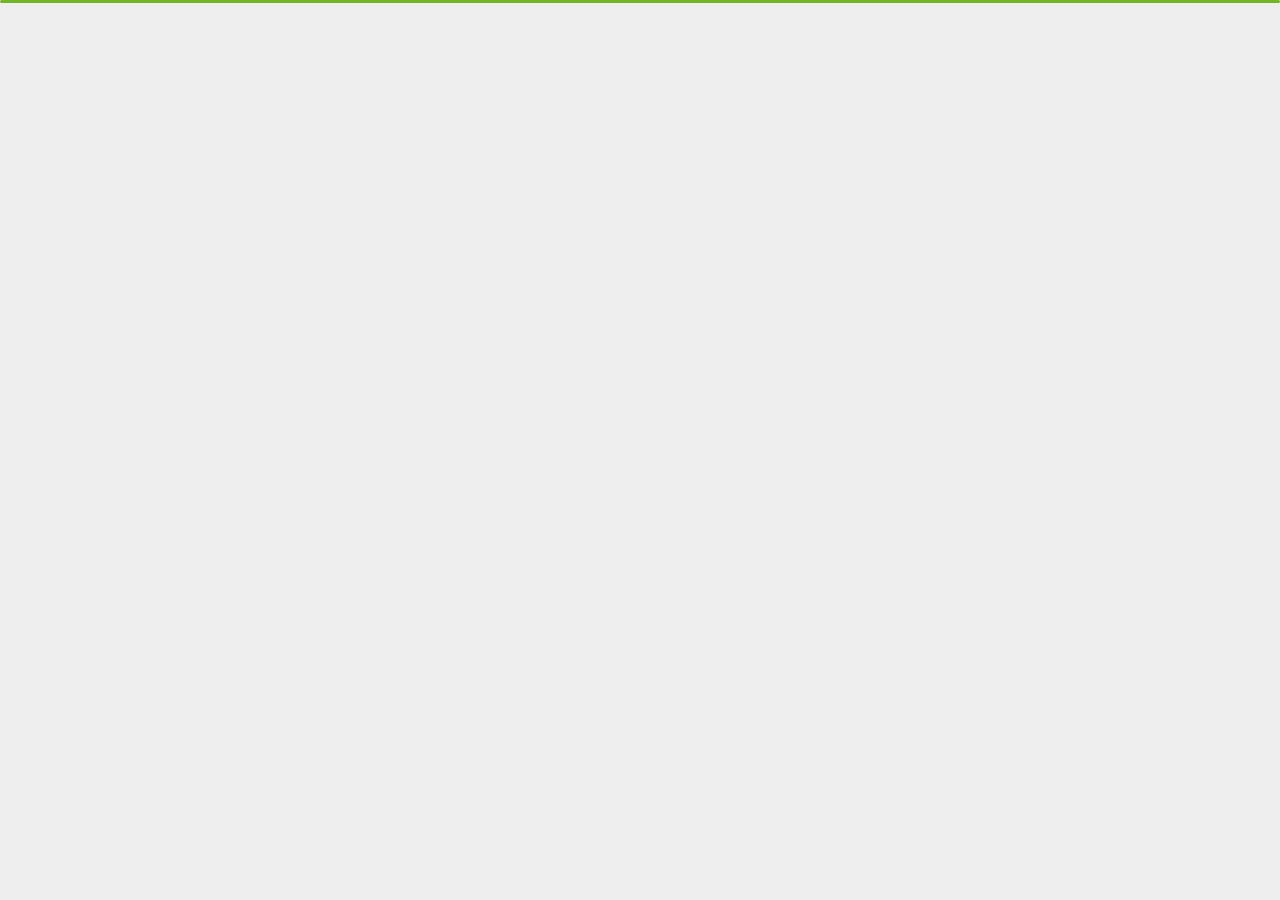
==== index.html @ b6ff58da "First commit" ====
﻿<!DOCTYPE html>
<html lang="en">

<head>
    <meta charset="utf-8">
    <title>Tunis - Personal Portfolio</title>
    <meta name="viewport" content="width=device-width, initial-scale=1">

    <!-- Template Google Fonts -->
    <link href="https://fonts.googleapis.com/css?family=Poppins:400,400i,500,500i,600,600i,700,700i,800,800i,900,900i" rel="stylesheet">
    <link href="https://fonts.googleapis.com/css?family=Open+Sans:300,400,400i,600,600i,700" rel="stylesheet">

    <!-- Template CSS Files -->
    <link href="css/bootstrap.min.css" rel="stylesheet">
    <link href="css/preloader.min.css" rel="stylesheet">
    <link href="css/circle.css" rel="stylesheet">
    <link href="css/font-awesome.min.css" rel="stylesheet">
    <link href="css/fm.revealator.jquery.min.css" rel="stylesheet">
    <link href="css/style.css" rel="stylesheet">

    <!-- CSS Skin File -->
    <link href="css/skins/green.css" rel="stylesheet">

    <!-- Modernizr JS File -->
    <script src="js/modernizr.custom.js"></script>
</head>

<body class="home light">
<!-- Header Starts -->
<header class="header" id="navbar-collapse-toggle">
    <!-- Fixed Navigation Starts -->
    <ul class="icon-menu d-none d-lg-block revealator-slideup revealator-once revealator-delay1">
        <li class="icon-box active">
            <i class="fa fa-home"></i>
            <a href="index.html">
                <h2>Home</h2>
            </a>
        </li>
        <li class="icon-box">
            <i class="fa fa-user"></i>
            <a href="about.html">
                <h2>About</h2>
            </a>
        </li>
        <li class="icon-box">
            <i class="fa fa-briefcase"></i>
            <a href="portfolio.html">
                <h2>Portfolio</h2>
            </a>
        </li>
        <li class="icon-box">
            <i class="fa fa-envelope-open"></i>
            <a href="contact.html">
                <h2>Contact</h2>
            </a>
        </li>
        <li class="icon-box">
            <i class="fa fa-comments"></i>
            <a href="blog.html">
                <h2>Blog</h2>
            </a>
        </li>
    </ul>
    <!-- Fixed Navigation Ends -->
    <!-- Mobile Menu Starts -->
    <nav role="navigation" class="d-block d-lg-none">
        <div id="menuToggle">
            <input type="checkbox" />
            <span></span>
            <span></span>
            <span></span>
            <ul class="list-unstyled" id="menu">
                <li class="active"><a href="index.html"><i class="fa fa-home"></i><span>Home</span></a></li>
                <li><a href="about.html"><i class="fa fa-user"></i><span>About</span></a></li>
                <li><a href="portfolio.html"><i class="fa fa-folder-open"></i><span>Portfolio</span></a></li>
                <li><a href="contact.html"><i class="fa fa-envelope-open"></i><span>Contact</span></a></li>
                <li><a href="blog.html"><i class="fa fa-comments"></i><span>Blog</span></a></li>
            </ul>
        </div>
    </nav>
    <!-- Mobile Menu Ends -->
</header>
<!-- Header Ends -->
<!-- Main Content Starts -->
<section class="container-fluid main-container container-home p-0 revealator-slideup revealator-once revealator-delay1">
    <div class="color-block d-none d-lg-block"></div>
    <div class="row home-details-container align-items-center">
        <div class="col-lg-4 bg position-fixed d-none d-lg-block"></div>
        <div class="col-12 col-lg-8 offset-lg-4 home-details text-left text-sm-center text-lg-left">
            <div>
                <img src="http://via.placeholder.com/300x300.jpg" class="img-fluid main-img-mobile d-none d-sm-block d-lg-none" alt="my picture" />
                <h1 class="text-uppercase poppins-font">I'm lucy milner.<span>web designer</span></h1>
                <p class="open-sans-font">I'm a Tunisian based web designer & front‑end developer focused on crafting clean & user‑friendly experiences, I am passionate about building excellent software that improves the lives of those around me.</p>
                <a class="button" href="about.html">
                    <span class="button-text">more about me</span>
                    <span class="button-icon fa fa-arrow-right"></span>
                </a>
            </div>
        </div>
    </div>
</section>
<!-- Main Content Ends -->

<!-- Template JS Files -->
<script src="js/jquery-3.5.0.min.js"></script>
<script src="js/preloader.min.js"></script>
<script src="js/fm.revealator.jquery.min.js"></script>
<script src="js/imagesloaded.pkgd.min.js"></script>
<script src="js/masonry.pkgd.min.js"></script>
<script src="js/classie.js"></script>
<script src="js/cbpGridGallery.js"></script>
<script src="js/jquery.hoverdir.js"></script>
<script src="js/popper.min.js"></script>
<script src="js/bootstrap.js"></script>
<script src="js/custom.js"></script>

</body>

</html>
---- css/preloader.min.css ----
.preloader{position:fixed;top:0;right:0;bottom:0;left:0;background-color:#111;transform-origin:bottom;z-index:111111}.preloader .black_wall{height:100%;background-color:#222;transform-origin:top;animation:preloader_slide 0.5s ease-in-out 0s 1 normal both}.preloader .loader{width:100%;height:3px;position:absolute;border-radius:2px;top:0;right:0;left:0;margin:auto;background-color:#FFC41F;transform-origin:left;animation:loader_running 3s ease-in-out 1s infinite normal both}.preloader.off{animation:preloader_slide 0.5s ease-in-out 0s 1 reverse both}@keyframes loader_running{0%{transform:scaleX(0);transform-origin:left}49%{transform:scaleX(1);transform-origin:left}50%{transform:scaleX(1);transform-origin:right}100%{transform-origin:right;transform:scaleX(0)}}@keyframes preloader_slide{from{transform:scaleY(0)}to{transform:scaleY(1)}}
---- css/circle.css ----
.rect-auto,
.c100.p51 .slice,
.c100.p52 .slice,
.c100.p53 .slice,
.c100.p54 .slice,
.c100.p55 .slice,
.c100.p56 .slice,
.c100.p57 .slice,
.c100.p58 .slice,
.c100.p59 .slice,
.c100.p60 .slice,
.c100.p61 .slice,
.c100.p62 .slice,
.c100.p63 .slice,
.c100.p64 .slice,
.c100.p65 .slice,
.c100.p66 .slice,
.c100.p67 .slice,
.c100.p68 .slice,
.c100.p69 .slice,
.c100.p70 .slice,
.c100.p71 .slice,
.c100.p72 .slice,
.c100.p73 .slice,
.c100.p74 .slice,
.c100.p75 .slice,
.c100.p76 .slice,
.c100.p77 .slice,
.c100.p78 .slice,
.c100.p79 .slice,
.c100.p80 .slice,
.c100.p81 .slice,
.c100.p82 .slice,
.c100.p83 .slice,
.c100.p84 .slice,
.c100.p85 .slice,
.c100.p86 .slice,
.c100.p87 .slice,
.c100.p88 .slice,
.c100.p89 .slice,
.c100.p90 .slice,
.c100.p91 .slice,
.c100.p92 .slice,
.c100.p93 .slice,
.c100.p94 .slice,
.c100.p95 .slice,
.c100.p96 .slice,
.c100.p97 .slice,
.c100.p98 .slice,
.c100.p99 .slice,
.c100.p100 .slice {
  clip: rect(auto, auto, auto, auto);
}
.pie,
.c100 .bar,
.c100.p51 .fill,
.c100.p52 .fill,
.c100.p53 .fill,
.c100.p54 .fill,
.c100.p55 .fill,
.c100.p56 .fill,
.c100.p57 .fill,
.c100.p58 .fill,
.c100.p59 .fill,
.c100.p60 .fill,
.c100.p61 .fill,
.c100.p62 .fill,
.c100.p63 .fill,
.c100.p64 .fill,
.c100.p65 .fill,
.c100.p66 .fill,
.c100.p67 .fill,
.c100.p68 .fill,
.c100.p69 .fill,
.c100.p70 .fill,
.c100.p71 .fill,
.c100.p72 .fill,
.c100.p73 .fill,
.c100.p74 .fill,
.c100.p75 .fill,
.c100.p76 .fill,
.c100.p77 .fill,
.c100.p78 .fill,
.c100.p79 .fill,
.c100.p80 .fill,
.c100.p81 .fill,
.c100.p82 .fill,
.c100.p83 .fill,
.c100.p84 .fill,
.c100.p85 .fill,
.c100.p86 .fill,
.c100.p87 .fill,
.c100.p88 .fill,
.c100.p89 .fill,
.c100.p90 .fill,
.c100.p91 .fill,
.c100.p92 .fill,
.c100.p93 .fill,
.c100.p94 .fill,
.c100.p95 .fill,
.c100.p96 .fill,
.c100.p97 .fill,
.c100.p98 .fill,
.c100.p99 .fill,
.c100.p100 .fill {
  position: absolute;
  border: 0.08em solid #307bbb;
  width: 0.84em;
  height: 0.84em;
  clip: rect(0em, 0.5em, 1em, 0em);
  border-radius: 50%;
  -webkit-transform: rotate(0deg);
  -moz-transform: rotate(0deg);
  -ms-transform: rotate(0deg);
  -o-transform: rotate(0deg);
  transform: rotate(0deg);
}
.pie-fill,
.c100.p51 .bar:after,
.c100.p51 .fill,
.c100.p52 .bar:after,
.c100.p52 .fill,
.c100.p53 .bar:after,
.c100.p53 .fill,
.c100.p54 .bar:after,
.c100.p54 .fill,
.c100.p55 .bar:after,
.c100.p55 .fill,
.c100.p56 .bar:after,
.c100.p56 .fill,
.c100.p57 .bar:after,
.c100.p57 .fill,
.c100.p58 .bar:after,
.c100.p58 .fill,
.c100.p59 .bar:after,
.c100.p59 .fill,
.c100.p60 .bar:after,
.c100.p60 .fill,
.c100.p61 .bar:after,
.c100.p61 .fill,
.c100.p62 .bar:after,
.c100.p62 .fill,
.c100.p63 .bar:after,
.c100.p63 .fill,
.c100.p64 .bar:after,
.c100.p64 .fill,
.c100.p65 .bar:after,
.c100.p65 .fill,
.c100.p66 .bar:after,
.c100.p66 .fill,
.c100.p67 .bar:after,
.c100.p67 .fill,
.c100.p68 .bar:after,
.c100.p68 .fill,
.c100.p69 .bar:after,
.c100.p69 .fill,
.c100.p70 .bar:after,
.c100.p70 .fill,
.c100.p71 .bar:after,
.c100.p71 .fill,
.c100.p72 .bar:after,
.c100.p72 .fill,
.c100.p73 .bar:after,
.c100.p73 .fill,
.c100.p74 .bar:after,
.c100.p74 .fill,
.c100.p75 .bar:after,
.c100.p75 .fill,
.c100.p76 .bar:after,
.c100.p76 .fill,
.c100.p77 .bar:after,
.c100.p77 .fill,
.c100.p78 .bar:after,
.c100.p78 .fill,
.c100.p79 .bar:after,
.c100.p79 .fill,
.c100.p80 .bar:after,
.c100.p80 .fill,
.c100.p81 .bar:after,
.c100.p81 .fill,
.c100.p82 .bar:after,
.c100.p82 .fill,
.c100.p83 .bar:after,
.c100.p83 .fill,
.c100.p84 .bar:after,
.c100.p84 .fill,
.c100.p85 .bar:after,
.c100.p85 .fill,
.c100.p86 .bar:after,
.c100.p86 .fill,
.c100.p87 .bar:after,
.c100.p87 .fill,
.c100.p88 .bar:after,
.c100.p88 .fill,
.c100.p89 .bar:after,
.c100.p89 .fill,
.c100.p90 .bar:after,
.c100.p90 .fill,
.c100.p91 .bar:after,
.c100.p91 .fill,
.c100.p92 .bar:after,
.c100.p92 .fill,
.c100.p93 .bar:after,
.c100.p93 .fill,
.c100.p94 .bar:after,
.c100.p94 .fill,
.c100.p95 .bar:after,
.c100.p95 .fill,
.c100.p96 .bar:after,
.c100.p96 .fill,
.c100.p97 .bar:after,
.c100.p97 .fill,
.c100.p98 .bar:after,
.c100.p98 .fill,
.c100.p99 .bar:after,
.c100.p99 .fill,
.c100.p100 .bar:after,
.c100.p100 .fill {
  -webkit-transform: rotate(180deg);
  -moz-transform: rotate(180deg);
  -ms-transform: rotate(180deg);
  -o-transform: rotate(180deg);
  transform: rotate(180deg);
}
.c100 {
  position: relative;
  font-size: 120px;
  width: 1em;
  height: 1em;
  border-radius: 50%;
  float: left;
  margin: 0 0.1em 0.1em 0;
  background-color: #cccccc;
}
.c100 *,
.c100 *:before,
.c100 *:after {
  -webkit-box-sizing: content-box;
  -moz-box-sizing: content-box;
  box-sizing: content-box;
}
.c100.center {
  float: none;
  margin: 0 auto;
}
.c100.big {
  font-size: 240px;
}
.c100.small {
  font-size: 80px;
}
.c100 > span {
  position: absolute;
  width: 100%;
  z-index: 1;
  left: 0;
  top: 0;
  width: 5em;
  line-height: 5em;
  font-size: 0.2em;
  color: #cccccc;
  display: block;
  text-align: center;
  white-space: nowrap;
  -webkit-transition-property: all;
  -moz-transition-property: all;
  -o-transition-property: all;
  transition-property: all;
  -webkit-transition-duration: 0.2s;
  -moz-transition-duration: 0.2s;
  -o-transition-duration: 0.2s;
  transition-duration: 0.2s;
  -webkit-transition-timing-function: ease-out;
  -moz-transition-timing-function: ease-out;
  -o-transition-timing-function: ease-out;
  transition-timing-function: ease-out;
}
.c100:after {
  position: absolute;
  top: 0.08em;
  left: 0.08em;
  display: block;
  content: " ";
  border-radius: 50%;
  background-color: #f5f5f5;
  width: 0.84em;
  height: 0.84em;
  -webkit-transition-property: all;
  -moz-transition-property: all;
  -o-transition-property: all;
  transition-property: all;
  -webkit-transition-duration: 0.2s;
  -moz-transition-duration: 0.2s;
  -o-transition-duration: 0.2s;
  transition-duration: 0.2s;
  -webkit-transition-timing-function: ease-in;
  -moz-transition-timing-function: ease-in;
  -o-transition-timing-function: ease-in;
  transition-timing-function: ease-in;
}
.c100 .slice {
  position: absolute;
  width: 1em;
  height: 1em;
  clip: rect(0em, 1em, 1em, 0.5em);
}
.c100.p1 .bar {
  -webkit-transform: rotate(3.6deg);
  -moz-transform: rotate(3.6deg);
  -ms-transform: rotate(3.6deg);
  -o-transform: rotate(3.6deg);
  transform: rotate(3.6deg);
}
.c100.p2 .bar {
  -webkit-transform: rotate(7.2deg);
  -moz-transform: rotate(7.2deg);
  -ms-transform: rotate(7.2deg);
  -o-transform: rotate(7.2deg);
  transform: rotate(7.2deg);
}
.c100.p3 .bar {
  -webkit-transform: rotate(10.8deg);
  -moz-transform: rotate(10.8deg);
  -ms-transform: rotate(10.8deg);
  -o-transform: rotate(10.8deg);
  transform: rotate(10.8deg);
}
.c100.p4 .bar {
  -webkit-transform: rotate(14.4deg);
  -moz-transform: rotate(14.4deg);
  -ms-transform: rotate(14.4deg);
  -o-transform: rotate(14.4deg);
  transform: rotate(14.4deg);
}
.c100.p5 .bar {
  -webkit-transform: rotate(18deg);
  -moz-transform: rotate(18deg);
  -ms-transform: rotate(18deg);
  -o-transform: rotate(18deg);
  transform: rotate(18deg);
}
.c100.p6 .bar {
  -webkit-transform: rotate(21.6deg);
  -moz-transform: rotate(21.6deg);
  -ms-transform: rotate(21.6deg);
  -o-transform: rotate(21.6deg);
  transform: rotate(21.6deg);
}
.c100.p7 .bar {
  -webkit-transform: rotate(25.2deg);
  -moz-transform: rotate(25.2deg);
  -ms-transform: rotate(25.2deg);
  -o-transform: rotate(25.2deg);
  transform: rotate(25.2deg);
}
.c100.p8 .bar {
  -webkit-transform: rotate(28.8deg);
  -moz-transform: rotate(28.8deg);
  -ms-transform: rotate(28.8deg);
  -o-transform: rotate(28.8deg);
  transform: rotate(28.8deg);
}
.c100.p9 .bar {
  -webkit-transform: rotate(32.4deg);
  -moz-transform: rotate(32.4deg);
  -ms-transform: rotate(32.4deg);
  -o-transform: rotate(32.4deg);
  transform: rotate(32.4deg);
}
.c100.p10 .bar {
  -webkit-transform: rotate(36deg);
  -moz-transform: rotate(36deg);
  -ms-transform: rotate(36deg);
  -o-transform: rotate(36deg);
  transform: rotate(36deg);
}
.c100.p11 .bar {
  -webkit-transform: rotate(39.6deg);
  -moz-transform: rotate(39.6deg);
  -ms-transform: rotate(39.6deg);
  -o-transform: rotate(39.6deg);
  transform: rotate(39.6deg);
}
.c100.p12 .bar {
  -webkit-transform: rotate(43.2deg);
  -moz-transform: rotate(43.2deg);
  -ms-transform: rotate(43.2deg);
  -o-transform: rotate(43.2deg);
  transform: rotate(43.2deg);
}
.c100.p13 .bar {
  -webkit-transform: rotate(46.800000000000004deg);
  -moz-transform: rotate(46.800000000000004deg);
  -ms-transform: rotate(46.800000000000004deg);
  -o-transform: rotate(46.800000000000004deg);
  transform: rotate(46.800000000000004deg);
}
.c100.p14 .bar {
  -webkit-transform: rotate(50.4deg);
  -moz-transform: rotate(50.4deg);
  -ms-transform: rotate(50.4deg);
  -o-transform: rotate(50.4deg);
  transform: rotate(50.4deg);
}
.c100.p15 .bar {
  -webkit-transform: rotate(54deg);
  -moz-transform: rotate(54deg);
  -ms-transform: rotate(54deg);
  -o-transform: rotate(54deg);
  transform: rotate(54deg);
}
.c100.p16 .bar {
  -webkit-transform: rotate(57.6deg);
  -moz-transform: rotate(57.6deg);
  -ms-transform: rotate(57.6deg);
  -o-transform: rotate(57.6deg);
  transform: rotate(57.6deg);
}
.c100.p17 .bar {
  -webkit-transform: rotate(61.2deg);
  -moz-transform: rotate(61.2deg);
  -ms-transform: rotate(61.2deg);
  -o-transform: rotate(61.2deg);
  transform: rotate(61.2deg);
}
.c100.p18 .bar {
  -webkit-transform: rotate(64.8deg);
  -moz-transform: rotate(64.8deg);
  -ms-transform: rotate(64.8deg);
  -o-transform: rotate(64.8deg);
  transform: rotate(64.8deg);
}
.c100.p19 .bar {
  -webkit-transform: rotate(68.4deg);
  -moz-transform: rotate(68.4deg);
  -ms-transform: rotate(68.4deg);
  -o-transform: rotate(68.4deg);
  transform: rotate(68.4deg);
}
.c100.p20 .bar {
  -webkit-transform: rotate(72deg);
  -moz-transform: rotate(72deg);
  -ms-transform: rotate(72deg);
  -o-transform: rotate(72deg);
  transform: rotate(72deg);
}
.c100.p21 .bar {
  -webkit-transform: rotate(75.60000000000001deg);
  -moz-transform: rotate(75.60000000000001deg);
  -ms-transform: rotate(75.60000000000001deg);
  -o-transform: rotate(75.60000000000001deg);
  transform: rotate(75.60000000000001deg);
}
.c100.p22 .bar {
  -webkit-transform: rotate(79.2deg);
  -moz-transform: rotate(79.2deg);
  -ms-transform: rotate(79.2deg);
  -o-transform: rotate(79.2deg);
  transform: rotate(79.2deg);
}
.c100.p23 .bar {
  -webkit-transform: rotate(82.8deg);
  -moz-transform: rotate(82.8deg);
  -ms-transform: rotate(82.8deg);
  -o-transform: rotate(82.8deg);
  transform: rotate(82.8deg);
}
.c100.p24 .bar {
  -webkit-transform: rotate(86.4deg);
  -moz-transform: rotate(86.4deg);
  -ms-transform: rotate(86.4deg);
  -o-transform: rotate(86.4deg);
  transform: rotate(86.4deg);
}
.c100.p25 .bar {
  -webkit-transform: rotate(90deg);
  -moz-transform: rotate(90deg);
  -ms-transform: rotate(90deg);
  -o-transform: rotate(90deg);
  transform: rotate(90deg);
}
.c100.p26 .bar {
  -webkit-transform: rotate(93.60000000000001deg);
  -moz-transform: rotate(93.60000000000001deg);
  -ms-transform: rotate(93.60000000000001deg);
  -o-transform: rotate(93.60000000000001deg);
  transform: rotate(93.60000000000001deg);
}
.c100.p27 .bar {
  -webkit-transform: rotate(97.2deg);
  -moz-transform: rotate(97.2deg);
  -ms-transform: rotate(97.2deg);
  -o-transform: rotate(97.2deg);
  transform: rotate(97.2deg);
}
.c100.p28 .bar {
  -webkit-transform: rotate(100.8deg);
  -moz-transform: rotate(100.8deg);
  -ms-transform: rotate(100.8deg);
  -o-transform: rotate(100.8deg);
  transform: rotate(100.8deg);
}
.c100.p29 .bar {
  -webkit-transform: rotate(104.4deg);
  -moz-transform: rotate(104.4deg);
  -ms-transform: rotate(104.4deg);
  -o-transform: rotate(104.4deg);
  transform: rotate(104.4deg);
}
.c100.p30 .bar {
  -webkit-transform: rotate(108deg);
  -moz-transform: rotate(108deg);
  -ms-transform: rotate(108deg);
  -o-transform: rotate(108deg);
  transform: rotate(108deg);
}
.c100.p31 .bar {
  -webkit-transform: rotate(111.60000000000001deg);
  -moz-transform: rotate(111.60000000000001deg);
  -ms-transform: rotate(111.60000000000001deg);
  -o-transform: rotate(111.60000000000001deg);
  transform: rotate(111.60000000000001deg);
}
.c100.p32 .bar {
  -webkit-transform: rotate(115.2deg);
  -moz-transform: rotate(115.2deg);
  -ms-transform: rotate(115.2deg);
  -o-transform: rotate(115.2deg);
  transform: rotate(115.2deg);
}
.c100.p33 .bar {
  -webkit-transform: rotate(118.8deg);
  -moz-transform: rotate(118.8deg);
  -ms-transform: rotate(118.8deg);
  -o-transform: rotate(118.8deg);
  transform: rotate(118.8deg);
}
.c100.p34 .bar {
  -webkit-transform: rotate(122.4deg);
  -moz-transform: rotate(122.4deg);
  -ms-transform: rotate(122.4deg);
  -o-transform: rotate(122.4deg);
  transform: rotate(122.4deg);
}
.c100.p35 .bar {
  -webkit-transform: rotate(126deg);
  -moz-transform: rotate(126deg);
  -ms-transform: rotate(126deg);
  -o-transform: rotate(126deg);
  transform: rotate(126deg);
}
.c100.p36 .bar {
  -webkit-transform: rotate(129.6deg);
  -moz-transform: rotate(129.6deg);
  -ms-transform: rotate(129.6deg);
  -o-transform: rotate(129.6deg);
  transform: rotate(129.6deg);
}
.c100.p37 .bar {
  -webkit-transform: rotate(133.20000000000002deg);
  -moz-transform: rotate(133.20000000000002deg);
  -ms-transform: rotate(133.20000000000002deg);
  -o-transform: rotate(133.20000000000002deg);
  transform: rotate(133.20000000000002deg);
}
.c100.p38 .bar {
  -webkit-transform: rotate(136.8deg);
  -moz-transform: rotate(136.8deg);
  -ms-transform: rotate(136.8deg);
  -o-transform: rotate(136.8deg);
  transform: rotate(136.8deg);
}
.c100.p39 .bar {
  -webkit-transform: rotate(140.4deg);
  -moz-transform: rotate(140.4deg);
  -ms-transform: rotate(140.4deg);
  -o-transform: rotate(140.4deg);
  transform: rotate(140.4deg);
}
.c100.p40 .bar {
  -webkit-transform: rotate(144deg);
  -moz-transform: rotate(144deg);
  -ms-transform: rotate(144deg);
  -o-transform: rotate(144deg);
  transform: rotate(144deg);
}
.c100.p41 .bar {
  -webkit-transform: rotate(147.6deg);
  -moz-transform: rotate(147.6deg);
  -ms-transform: rotate(147.6deg);
  -o-transform: rotate(147.6deg);
  transform: rotate(147.6deg);
}
.c100.p42 .bar {
  -webkit-transform: rotate(151.20000000000002deg);
  -moz-transform: rotate(151.20000000000002deg);
  -ms-transform: rotate(151.20000000000002deg);
  -o-transform: rotate(151.20000000000002deg);
  transform: rotate(151.20000000000002deg);
}
.c100.p43 .bar {
  -webkit-transform: rotate(154.8deg);
  -moz-transform: rotate(154.8deg);
  -ms-transform: rotate(154.8deg);
  -o-transform: rotate(154.8deg);
  transform: rotate(154.8deg);
}
.c100.p44 .bar {
  -webkit-transform: rotate(158.4deg);
  -moz-transform: rotate(158.4deg);
  -ms-transform: rotate(158.4deg);
  -o-transform: rotate(158.4deg);
  transform: rotate(158.4deg);
}
.c100.p45 .bar {
  -webkit-transform: rotate(162deg);
  -moz-transform: rotate(162deg);
  -ms-transform: rotate(162deg);
  -o-transform: rotate(162deg);
  transform: rotate(162deg);
}
.c100.p46 .bar {
  -webkit-transform: rotate(165.6deg);
  -moz-transform: rotate(165.6deg);
  -ms-transform: rotate(165.6deg);
  -o-transform: rotate(165.6deg);
  transform: rotate(165.6deg);
}
.c100.p47 .bar {
  -webkit-transform: rotate(169.20000000000002deg);
  -moz-transform: rotate(169.20000000000002deg);
  -ms-transform: rotate(169.20000000000002deg);
  -o-transform: rotate(169.20000000000002deg);
  transform: rotate(169.20000000000002deg);
}
.c100.p48 .bar {
  -webkit-transform: rotate(172.8deg);
  -moz-transform: rotate(172.8deg);
  -ms-transform: rotate(172.8deg);
  -o-transform: rotate(172.8deg);
  transform: rotate(172.8deg);
}
.c100.p49 .bar {
  -webkit-transform: rotate(176.4deg);
  -moz-transform: rotate(176.4deg);
  -ms-transform: rotate(176.4deg);
  -o-transform: rotate(176.4deg);
  transform: rotate(176.4deg);
}
.c100.p50 .bar {
  -webkit-transform: rotate(180deg);
  -moz-transform: rotate(180deg);
  -ms-transform: rotate(180deg);
  -o-transform: rotate(180deg);
  transform: rotate(180deg);
}
.c100.p51 .bar {
  -webkit-transform: rotate(183.6deg);
  -moz-transform: rotate(183.6deg);
  -ms-transform: rotate(183.6deg);
  -o-transform: rotate(183.6deg);
  transform: rotate(183.6deg);
}
.c100.p52 .bar {
  -webkit-transform: rotate(187.20000000000002deg);
  -moz-transform: rotate(187.20000000000002deg);
  -ms-transform: rotate(187.20000000000002deg);
  -o-transform: rotate(187.20000000000002deg);
  transform: rotate(187.20000000000002deg);
}
.c100.p53 .bar {
  -webkit-transform: rotate(190.8deg);
  -moz-transform: rotate(190.8deg);
  -ms-transform: rotate(190.8deg);
  -o-transform: rotate(190.8deg);
  transform: rotate(190.8deg);
}
.c100.p54 .bar {
  -webkit-transform: rotate(194.4deg);
  -moz-transform: rotate(194.4deg);
  -ms-transform: rotate(194.4deg);
  -o-transform: rotate(194.4deg);
  transform: rotate(194.4deg);
}
.c100.p55 .bar {
  -webkit-transform: rotate(198deg);
  -moz-transform: rotate(198deg);
  -ms-transform: rotate(198deg);
  -o-transform: rotate(198deg);
  transform: rotate(198deg);
}
.c100.p56 .bar {
  -webkit-transform: rotate(201.6deg);
  -moz-transform: rotate(201.6deg);
  -ms-transform: rotate(201.6deg);
  -o-transform: rotate(201.6deg);
  transform: rotate(201.6deg);
}
.c100.p57 .bar {
  -webkit-transform: rotate(205.20000000000002deg);
  -moz-transform: rotate(205.20000000000002deg);
  -ms-transform: rotate(205.20000000000002deg);
  -o-transform: rotate(205.20000000000002deg);
  transform: rotate(205.20000000000002deg);
}
.c100.p58 .bar {
  -webkit-transform: rotate(208.8deg);
  -moz-transform: rotate(208.8deg);
  -ms-transform: rotate(208.8deg);
  -o-transform: rotate(208.8deg);
  transform: rotate(208.8deg);
}
.c100.p59 .bar {
  -webkit-transform: rotate(212.4deg);
  -moz-transform: rotate(212.4deg);
  -ms-transform: rotate(212.4deg);
  -o-transform: rotate(212.4deg);
  transform: rotate(212.4deg);
}
.c100.p60 .bar {
  -webkit-transform: rotate(216deg);
  -moz-transform: rotate(216deg);
  -ms-transform: rotate(216deg);
  -o-transform: rotate(216deg);
  transform: rotate(216deg);
}
.c100.p61 .bar {
  -webkit-transform: rotate(219.6deg);
  -moz-transform: rotate(219.6deg);
  -ms-transform: rotate(219.6deg);
  -o-transform: rotate(219.6deg);
  transform: rotate(219.6deg);
}
.c100.p62 .bar {
  -webkit-transform: rotate(223.20000000000002deg);
  -moz-transform: rotate(223.20000000000002deg);
  -ms-transform: rotate(223.20000000000002deg);
  -o-transform: rotate(223.20000000000002deg);
  transform: rotate(223.20000000000002deg);
}
.c100.p63 .bar {
  -webkit-transform: rotate(226.8deg);
  -moz-transform: rotate(226.8deg);
  -ms-transform: rotate(226.8deg);
  -o-transform: rotate(226.8deg);
  transform: rotate(226.8deg);
}
.c100.p64 .bar {
  -webkit-transform: rotate(230.4deg);
  -moz-transform: rotate(230.4deg);
  -ms-transform: rotate(230.4deg);
  -o-transform: rotate(230.4deg);
  transform: rotate(230.4deg);
}
.c100.p65 .bar {
  -webkit-transform: rotate(234deg);
  -moz-transform: rotate(234deg);
  -ms-transform: rotate(234deg);
  -o-transform: rotate(234deg);
  transform: rotate(234deg);
}
.c100.p66 .bar {
  -webkit-transform: rotate(237.6deg);
  -moz-transform: rotate(237.6deg);
  -ms-transform: rotate(237.6deg);
  -o-transform: rotate(237.6deg);
  transform: rotate(237.6deg);
}
.c100.p67 .bar {
  -webkit-transform: rotate(241.20000000000002deg);
  -moz-transform: rotate(241.20000000000002deg);
  -ms-transform: rotate(241.20000000000002deg);
  -o-transform: rotate(241.20000000000002deg);
  transform: rotate(241.20000000000002deg);
}
.c100.p68 .bar {
  -webkit-transform: rotate(244.8deg);
  -moz-transform: rotate(244.8deg);
  -ms-transform: rotate(244.8deg);
  -o-transform: rotate(244.8deg);
  transform: rotate(244.8deg);
}
.c100.p69 .bar {
  -webkit-transform: rotate(248.4deg);
  -moz-transform: rotate(248.4deg);
  -ms-transform: rotate(248.4deg);
  -o-transform: rotate(248.4deg);
  transform: rotate(248.4deg);
}
.c100.p70 .bar {
  -webkit-transform: rotate(252deg);
  -moz-transform: rotate(252deg);
  -ms-transform: rotate(252deg);
  -o-transform: rotate(252deg);
  transform: rotate(252deg);
}
.c100.p71 .bar {
  -webkit-transform: rotate(255.6deg);
  -moz-transform: rotate(255.6deg);
  -ms-transform: rotate(255.6deg);
  -o-transform: rotate(255.6deg);
  transform: rotate(255.6deg);
}
.c100.p72 .bar {
  -webkit-transform: rotate(259.2deg);
  -moz-transform: rotate(259.2deg);
  -ms-transform: rotate(259.2deg);
  -o-transform: rotate(259.2deg);
  transform: rotate(259.2deg);
}
.c100.p73 .bar {
  -webkit-transform: rotate(262.8deg);
  -moz-transform: rotate(262.8deg);
  -ms-transform: rotate(262.8deg);
  -o-transform: rotate(262.8deg);
  transform: rotate(262.8deg);
}
.c100.p74 .bar {
  -webkit-transform: rotate(266.40000000000003deg);
  -moz-transform: rotate(266.40000000000003deg);
  -ms-transform: rotate(266.40000000000003deg);
  -o-transform: rotate(266.40000000000003deg);
  transform: rotate(266.40000000000003deg);
}
.c100.p75 .bar {
  -webkit-transform: rotate(270deg);
  -moz-transform: rotate(270deg);
  -ms-transform: rotate(270deg);
  -o-transform: rotate(270deg);
  transform: rotate(270deg);
}
.c100.p76 .bar {
  -webkit-transform: rotate(273.6deg);
  -moz-transform: rotate(273.6deg);
  -ms-transform: rotate(273.6deg);
  -o-transform: rotate(273.6deg);
  transform: rotate(273.6deg);
}
.c100.p77 .bar {
  -webkit-transform: rotate(277.2deg);
  -moz-transform: rotate(277.2deg);
  -ms-transform: rotate(277.2deg);
  -o-transform: rotate(277.2deg);
  transform: rotate(277.2deg);
}
.c100.p78 .bar {
  -webkit-transform: rotate(280.8deg);
  -moz-transform: rotate(280.8deg);
  -ms-transform: rotate(280.8deg);
  -o-transform: rotate(280.8deg);
  transform: rotate(280.8deg);
}
.c100.p79 .bar {
  -webkit-transform: rotate(284.40000000000003deg);
  -moz-transform: rotate(284.40000000000003deg);
  -ms-transform: rotate(284.40000000000003deg);
  -o-transform: rotate(284.40000000000003deg);
  transform: rotate(284.40000000000003deg);
}
.c100.p80 .bar {
  -webkit-transform: rotate(288deg);
  -moz-transform: rotate(288deg);
  -ms-transform: rotate(288deg);
  -o-transform: rotate(288deg);
  transform: rotate(288deg);
}
.c100.p81 .bar {
  -webkit-transform: rotate(291.6deg);
  -moz-transform: rotate(291.6deg);
  -ms-transform: rotate(291.6deg);
  -o-transform: rotate(291.6deg);
  transform: rotate(291.6deg);
}
.c100.p82 .bar {
  -webkit-transform: rotate(295.2deg);
  -moz-transform: rotate(295.2deg);
  -ms-transform: rotate(295.2deg);
  -o-transform: rotate(295.2deg);
  transform: rotate(295.2deg);
}
.c100.p83 .bar {
  -webkit-transform: rotate(298.8deg);
  -moz-transform: rotate(298.8deg);
  -ms-transform: rotate(298.8deg);
  -o-transform: rotate(298.8deg);
  transform: rotate(298.8deg);
}
.c100.p84 .bar {
  -webkit-transform: rotate(302.40000000000003deg);
  -moz-transform: rotate(302.40000000000003deg);
  -ms-transform: rotate(302.40000000000003deg);
  -o-transform: rotate(302.40000000000003deg);
  transform: rotate(302.40000000000003deg);
}
.c100.p85 .bar {
  -webkit-transform: rotate(306deg);
  -moz-transform: rotate(306deg);
  -ms-transform: rotate(306deg);
  -o-transform: rotate(306deg);
  transform: rotate(306deg);
}
.c100.p86 .bar {
  -webkit-transform: rotate(309.6deg);
  -moz-transform: rotate(309.6deg);
  -ms-transform: rotate(309.6deg);
  -o-transform: rotate(309.6deg);
  transform: rotate(309.6deg);
}
.c100.p87 .bar {
  -webkit-transform: rotate(313.2deg);
  -moz-transform: rotate(313.2deg);
  -ms-transform: rotate(313.2deg);
  -o-transform: rotate(313.2deg);
  transform: rotate(313.2deg);
}
.c100.p88 .bar {
  -webkit-transform: rotate(316.8deg);
  -moz-transform: rotate(316.8deg);
  -ms-transform: rotate(316.8deg);
  -o-transform: rotate(316.8deg);
  transform: rotate(316.8deg);
}
.c100.p89 .bar {
  -webkit-transform: rotate(320.40000000000003deg);
  -moz-transform: rotate(320.40000000000003deg);
  -ms-transform: rotate(320.40000000000003deg);
  -o-transform: rotate(320.40000000000003deg);
  transform: rotate(320.40000000000003deg);
}
.c100.p90 .bar {
  -webkit-transform: rotate(324deg);
  -moz-transform: rotate(324deg);
  -ms-transform: rotate(324deg);
  -o-transform: rotate(324deg);
  transform: rotate(324deg);
}
.c100.p91 .bar {
  -webkit-transform: rotate(327.6deg);
  -moz-transform: rotate(327.6deg);
  -ms-transform: rotate(327.6deg);
  -o-transform: rotate(327.6deg);
  transform: rotate(327.6deg);
}
.c100.p92 .bar {
  -webkit-transform: rotate(331.2deg);
  -moz-transform: rotate(331.2deg);
  -ms-transform: rotate(331.2deg);
  -o-transform: rotate(331.2deg);
  transform: rotate(331.2deg);
}
.c100.p93 .bar {
  -webkit-transform: rotate(334.8deg);
  -moz-transform: rotate(334.8deg);
  -ms-transform: rotate(334.8deg);
  -o-transform: rotate(334.8deg);
  transform: rotate(334.8deg);
}
.c100.p94 .bar {
  -webkit-transform: rotate(338.40000000000003deg);
  -moz-transform: rotate(338.40000000000003deg);
  -ms-transform: rotate(338.40000000000003deg);
  -o-transform: rotate(338.40000000000003deg);
  transform: rotate(338.40000000000003deg);
}
.c100.p95 .bar {
  -webkit-transform: rotate(342deg);
  -moz-transform: rotate(342deg);
  -ms-transform: rotate(342deg);
  -o-transform: rotate(342deg);
  transform: rotate(342deg);
}
.c100.p96 .bar {
  -webkit-transform: rotate(345.6deg);
  -moz-transform: rotate(345.6deg);
  -ms-transform: rotate(345.6deg);
  -o-transform: rotate(345.6deg);
  transform: rotate(345.6deg);
}
.c100.p97 .bar {
  -webkit-transform: rotate(349.2deg);
  -moz-transform: rotate(349.2deg);
  -ms-transform: rotate(349.2deg);
  -o-transform: rotate(349.2deg);
  transform: rotate(349.2deg);
}
.c100.p98 .bar {
  -webkit-transform: rotate(352.8deg);
  -moz-transform: rotate(352.8deg);
  -ms-transform: rotate(352.8deg);
  -o-transform: rotate(352.8deg);
  transform: rotate(352.8deg);
}
.c100.p99 .bar {
  -webkit-transform: rotate(356.40000000000003deg);
  -moz-transform: rotate(356.40000000000003deg);
  -ms-transform: rotate(356.40000000000003deg);
  -o-transform: rotate(356.40000000000003deg);
  transform: rotate(356.40000000000003deg);
}
.c100.p100 .bar {
  -webkit-transform: rotate(360deg);
  -moz-transform: rotate(360deg);
  -ms-transform: rotate(360deg);
  -o-transform: rotate(360deg);
  transform: rotate(360deg);
}
.c100:hover {
  cursor: default;
}

.c100.dark {
  background-color: #777777;
}
.c100.dark .bar,
.c100.dark .fill {
  border-color: #c6ff00 !important;
}
.c100.dark > span {
  color: #777777;
}
.c100.dark:after {
  background-color: #666666;
}
.c100.dark:hover > span {
  color: #c6ff00;
}
.c100.green .bar,
.c100.green .fill {
  border-color: #4db53c !important;
}
.c100.green:hover > span {
  color: #4db53c;
}
.c100.green.dark .bar,
.c100.green.dark .fill {
  border-color: #5fd400 !important;
}
.c100.green.dark:hover > span {
  color: #5fd400;
}
.c100.orange .bar,
.c100.orange .fill {
  border-color: #dd9d22 !important;
}
.c100.orange:hover > span {
  color: #dd9d22;
}
.c100.orange.dark .bar,
.c100.orange.dark .fill {
  border-color: #e08833 !important;
}
.c100.orange.dark:hover > span {
  color: #e08833;
}
---- css/style.css ----
/*
Template Name: Tunis - Personal Portfolio
Author: celtano
Author URI: http://themeforest.net/user/celtano
Description: Tunis - Personal Portfolio
Version: 1.0
*/

/*------------------------------------------------------------------
[Table of contents]
	+ General
	    - Miscellaneous
		- Light Body
		- Buttons
		- Page Title
	+ Header
		- Desktop Navigation
		- Mobile Navigation
	+ Pages
		- Homepage
		+ About
		    - Personal Info List
			- Box Stats
			- Resume
			- Skills
		+ Portfolio
		    - Grid
		    + Slideshow
                - Embedded Videos
                - Carousel
                - Navigation
        + Contact
            - Left Side
            - Contact Form
		+ Blog
            - Latest Posts
            - Pagination
	- Responsive Design Styles
-------------------------------------------------------------------*/

/* [ GENERAL ] */
/*================================================== */

/*** Miscellaneous ***/

html {
  overflow-x: hidden;
  height: 100%;
}

body {
  font-family: 'Poppins', sans-serif;
  font-size: 15px;
  color: #fff;
  font-weight: 500;
  line-height: 1.6;
  position: relative;
  background-size: cover;
  background-position: center;
  height: 100%;
  width: 100%;
  background-color: #111;
}

.poppins-font {
  font-family: 'Poppins', sans-serif;
}

.open-sans-font {
  font-family: 'Open Sans', sans-serif;
}

hr.separator {
  border-top: 1px solid #252525;
  margin: 70px auto 55px;
  max-width: 40%;
}

.ft-wt-600 {
  font-weight: 600;
}

.mb-30 {
  margin-bottom: 30px;
}

.no-transform {
  transform: none !important;
}

.custom-title {
  padding-bottom: 22px;
  font-size: 26px;
}

/*** Light Body ***/

body.light {
  color: #666;
  background-color: #fff;
}

body.home.light .home-details h1 span,
body.light .button .button-text {
  color: #666;
}

body.light .button:hover .button-text {
  color: #fff;
}

body.home.light .home-details h6 {
  color: #777;
}

body.light .preloader .black_wall {
  background-color: #eee;
}

body.light .preloader {
  background-color: #fff;
}

body.light .title-section h1 {
  color: #666;
}

body.light .title-bg {
  color: rgba(30, 37, 48, 0.07);
}

body.light.about .box-stats {
  border: 1px solid #ddd;
}

body.light.about .c100,
body.light.about .resume-box .time {
  background-color: #eee;
}

body.light.about .resume-box .time,
body.light.about .resume-box p {
  color: #666;
}

body.light.about .resume-box .place:before {
  background-color: #666;
}

body.light.about  .resume-box li:after {
  border-left: 1px solid #ddd;
}

body.light.about .c100 > span {
  color: #666;
}

body.light.about .c100:after {
  background-color: #fff;
}

body.light.portfolio .slideshow figure {
  background-color: #fff;
}

body.light.portfolio .slideshow ul > li:after {
  background: rgba(255,255,255,0.77);
}

body.light.portfolio .slideshow {
  background: rgba(0,0,0,0.7);
}

body.light.contact .contactform input[type=text],
body.light.contact .contactform input[type=email],
body.light.contact .contactform textarea {
  background-color: #fff;
  border: 1px solid #ddd;
  color: #666;
}

body.light.contact  ul.social li a {
  color: #666;
  background: #eee;
}

body.light.contact  ul.social li a:hover {
  color: #fff;
}

body.light.blog .post-content {
  background-color: #f2f2f2;
}

body.light.blog .post-content .entry-header h3 a {
  color: #666;
}

body.light.blog .page-link {
  color: #666;
  background-color: #eee;
  border: 1px solid #eee;
}

body.light.blog-post .meta {
  color: #888;
}

body.light.blog .page-item.active .page-link {
  color: #fff;
}

body.light hr.separator {
  border-top: 1px solid #ddd;
}

@media (min-width: 992px) {
  body.light .header ul.icon-menu li.icon-box {
    background-color: #eee;
  }

  body.light .header ul.icon-menu li.icon-box i {
    color: #666;
  }

  body.light .header ul.icon-menu li.icon-box.active,
  body.light .header ul.icon-menu li.icon-box:hover,
  body.light .header ul.icon-menu li.icon-box.active i,
  body.light .header ul.icon-menu li.icon-box:hover i {
    color: #fff;
  }
}

@media (max-width: 991px) {

  body.light .main-img-mobile {
    border: 4px solid #eee;
  }

  body.light #menuToggle {
    border: 1px solid #ddd;
  }

  body.light #menuToggle,
  body.light #menu {
    background: #eee;
  }

  body.light #menuToggle > span,
  body.light #menuToggle input:checked ~ span {
    background: #666;
  }

  body.light #menu li a {
    color: #666;
  }

  body.light #menu li:after {
    background: #ddd;
  }

  body.light.portfolio .slideshow nav {
    background: #eee;
    border-bottom: 1px solid #ddd;
  }

  body.light.portfolio .slideshow nav span img {
    display: none;
  }

  body.light.portfolio .slideshow nav span.nav-next {
    background-image: url("../img/projects/navigation/right-arrow.png");
    background-size: cover;
  }

  body.light.portfolio .slideshow nav span.nav-prev {
    background-image: url("../img/projects/navigation/left-arrow.png");
    background-size: cover;
  }

  body.light.portfolio .slideshow nav span.nav-close {
    background-image: url("../img/projects/navigation/close-button.png");
    background-size: cover;
  }

  body.light.portfolio .slideshow nav span.nav-next,
  body.light.portfolio .slideshow nav span.nav-prev {
    top: 51px;
  }

  body.light.portfolio .slideshow {
    background: #fff;
  }
}

@media (max-width: 576px) {
  body.light .title-section {
    background: #eee;
    border-bottom: 1px solid #ddd;
  }

  body.light #menuToggle {
    border: 0;
  }

  body.light.portfolio .slideshow nav span.nav-next,
  body.light.portfolio .slideshow nav span.nav-prev {
    top: 31px;
  }
}
/*** Buttons ***/
.button {
  overflow: hidden;
  display: inline-block;
  line-height: 1.4;
  border-radius: 35px;
  white-space: nowrap;
  text-overflow: ellipsis;
  text-align: center;
  cursor: pointer;
  vertical-align: middle;
  user-select: none;
  transition: 250ms all ease-in-out;
  text-transform: uppercase;
  text-decoration: none !important;
  position: relative;
  z-index: 1;
  padding: 16px 70px 16px 35px;
  font-size: 15px;
  font-weight: 600;
  color: #fff;
  background-color: transparent;
  outline: none !important;
}

.button .button-text {
  position: relative;
  z-index: 2;
  color: #fff;
  transition: .3s ease-out all;
}

.button:before {
  z-index: -1;
  content: '';
  position: absolute;
  top: 0;
  bottom: 0;
  left: 0;
  right: 0;
  transform: translateX(100%);
  transition: .3s ease-out all;
}

.button:hover .button-text {
  color: #ffffff;
}

.button:hover:before {
  transform: translateX(0);
}

.button-icon {
  position: absolute;
  right: -1px;
  top: -1px;
  bottom: 0;
  width: 55px;
  height: 55px;
  display: flex;
  justify-content: center;
  align-items: center;
  font-size: 19px;
  color: #ffffff;
  border-radius: 50%;
}

/*** Page Title ***/

.title-section {
  margin: 0 auto;
  width: 100%;
  position: relative;
  padding: 80px 0;
}

.title-section h1 {
  font-size: 56px;
  font-weight: 900;
  color: #fff;
  text-transform: uppercase;
  margin: 0;
}

.title-bg {
  font-size: 110px;
  left: 0;
  letter-spacing: 10px;
  line-height: 0.7;
  position: absolute;
  right: 0;
  top: 50%;
  text-transform: uppercase;
  font-weight: 800;
  -webkit-transform: translateY(-50%);
  -moz-transform: translateY(-50%);
  -ms-transform: translateY(-50%);
  -o-transform: translateY(-50%);
  transform: translateY(-50%);
  color: rgba(255, 255, 255, 0.07);
}

/* [ HEADER ] */
/*================================================== */

/*** Desktop Navigation ***/

@media (min-width: 992px) {

  /*** Navigation ***/

  .header {
    position: fixed;
    right: 30px;
    bottom: 0;
    z-index: 3;
    display: flex;
    align-items: center;
    height: calc(100vh - 200px);
    top: 100px;
    opacity: 1;
    transition: opacity 0.3s;
    -webkit-transition: opacity 0.3s;
  }

  .header.hide-header {
    z-index: 0 !important;
    opacity: 0;
  }

  .header ul.icon-menu {
    margin: 0;
    padding: 0;
  }

  .header ul.icon-menu li.icon-box {
    width: 50px;
    height: 50px;
    list-style: none;
    position: relative;
    display: flex;
    align-items: center;
    transition: .3s;
    margin: 20px 0;
    border-radius: 50%;
    background: #2b2a2a;
  }

  .header ul.icon-menu li.icon-box i {
    color: #ddd;
    font-size: 19px;
    transition: .3s;
  }

  .header ul.icon-menu li.icon-box.active,
  .header ul.icon-menu li.icon-box:hover,
  .header ul.icon-menu li.icon-box.active i,
  .header ul.icon-menu li.icon-box:hover i {
    color: #fff;
  }

  .header .icon-box h2 {
    font-size: 15px;
    font-weight: 500;
  }

  .header .icon-box a {
    display: block;
    padding: 0;
    width: 50px;
    height: 50px;
  }

  .header .icon-box i.fa {
    position: absolute;
    pointer-events: none;
  }

  .header .icon-menu i {
    left: 0;
    right: 0;
    margin: 0 auto;
    display: block;
    text-align: center;
    font-size: 35px;
    top: 15px;
  }

  .header .icon-box h2 {
    z-index: -1;
    position: absolute;
    top: 0;
    right: 0;
    opacity: 0;
    color: #fff;
    line-height: 50px;
    font-weight: 500;
    transition: all .3s;
    border-radius: 30px;
    text-transform: uppercase;
    padding: 0 25px 0 30px;
    height: 50px;
  }

  .header .icon-box a:hover h2 {
    opacity: 1;
    right: 27px;
    margin: 0;
    text-align: center;
    border-radius: 30px 0 0 30px;
  }
}

/* [ Pages ] */
/*================================================== */

/*** Homepage ***/

.home .color-block {
  position: fixed;
  height: 200%;
  width: 100%;
  transform: rotate(-15deg);
  left: -83%;
  top: -50%;
}

.home .bg {
  background-image: url(http://via.placeholder.com/610x1020);
  background-size: cover;
  background-repeat: no-repeat;
  background-position: top;
  height: calc(100vh - 80px);
  z-index: 111;
  border-radius: 30px;
  left: 40px;
  top: 40px;
  box-shadow: 0 0 7px rgba(0,0,0,.9);
}

.home .container-home {
  display: flex;
  align-items: center;
  min-height: 100%;
}

.home .home-details > div {
  max-width: 550px;
  margin: 0 auto;
}

.home .home-details h1 {
  font-size: 51px;
  line-height: 62px;
  font-weight: 700;
  margin: 18px 0 10px;
  position: relative;
  padding-left: 70px;
}

.home .home-details h1:before {
  content: '';
  position: absolute;
  left: 0;
  top: 29px;
  height: 4px;
  width: 40px;
  border-radius: 10px;
}

.home .home-details h1 span {
  color: #fff;
  display: block;
}

.home .home-details h6 {
  color: #eee;
  font-size: 22px;
  font-weight: 400;
  display: block;
}

.home .home-details p {
  margin: 15px 0 28px;
  font-size: 16px;
  line-height: 35px;
}

/*** About ***/

.about .main-content {
  padding-bottom: 20px;
}

/* Personal Info List */

.about .about-list li:not(:last-child) {
  padding-bottom: 20px;
}

.about .about-list .title {
  opacity: .8;
  text-transform: capitalize;
}

.about .about-list .value {
  font-weight: 600;
}

/* Box Stats */

.about .box-stats {
  padding: 20px 30px 25px 40px;
  border-radius: 5px;
  border: 1px solid #252525;
}

.about .box-stats.with-margin {
  margin-bottom: 30px;
}

.about .box-stats h3 {
  position: relative;
  display: inline-block;
  margin: 0;
  font-size: 50px;
  font-weight: 700;
}

.about .box-stats h3:after {
  content: '+';
  position: absolute;
  right: -24px;
  font-size: 33px;
  font-weight: 300;
  top: 2px;
}

.about .box-stats p {
  padding-left: 45px;
}

.about .box-stats p:before {
  content: "";
  position: absolute;
  left: 0;
  top: 13px;
  width: 30px;
  height: 1px;
  background: #777;
}

/* Resume */

.about .resume-box ul {
  margin: 0;
  padding: 0;
  list-style: none;
}

.about .resume-box li {
  position: relative;
  padding: 0 20px 0 60px;
  margin: 0 0 50px;
}

.about .resume-box li:after {
  content: "";
  position: absolute;
  top: 0;
  left: 20px;
  bottom: 0;
  border-left: 1px solid #333;
}

.about .resume-box .icon {
  width: 40px;
  height: 40px;
  position: absolute;
  left: 0;
  right: 0;
  line-height: 40px;
  text-align: center;
  z-index: 1;
  border-radius: 50%;
  color: #fff;
  background-color: #252525;
}

.about .resume-box .time {
  color: #fff;
  font-size: 12px;
  padding: 1px 10px;
  display: inline-block;
  margin-bottom: 12px;
  border-radius: 20px;
  font-weight: 600;
  background-color: #252525;
  opacity: .8;
}

.about .resume-box h5 {
  font-size: 18px;
  margin: 7px 0 10px;
}

.about .resume-box p {
  margin: 0;
  color: #eee;
  font-size: 14px;
}

.about .resume-box .place {
  opacity: .8;
  font-weight: 600;
  font-size: 15px;
  position: relative;
  padding-left: 26px;
}

.about .resume-box .place:before {
  position: absolute;
  content: '';
  width: 10px;
  height: 2px;
  background-color: #fff;
  left: 7px;
  top: 9px;
  opacity: .8;
}

/* Skills */

.about .c100 {
  float: none !important;
  margin: 0 auto;
  background-color: #252525;
}

.about .c100 > span {
  color: #fff;
}

.about .c100:after {
  background-color: #111;
}

/*** Portfolio ***/
.portfolio .main-content {
  padding-bottom: 60px;
  margin-top: -15px;
}

/* Grid */

.portfolio .grid-gallery ul {
  list-style: none;
  margin: 0;
  padding: 0;
}

.portfolio .grid-gallery figure {
  margin: 0;
}

.portfolio .grid-gallery figure img {
  display: block;
  width: 100%;
  border-radius: 5px;
  transition: .3s;
}

.portfolio .grid-wrap {
  margin: 0 auto;
}

.portfolio .grid {
  margin: 0 auto;
}

.portfolio .grid li {
  width: 33.333333%;
  float: left;
  cursor: pointer;
  padding: 15px;
}

.portfolio .grid figure {
  -webkit-transition: 0.3s;
  transition: 0.3s;
  border-radius: 5px;
  padding: 0;
  position: relative;
  overflow: hidden;
}

.portfolio .grid figure img {
  display: block;
  position: relative;
}

.portfolio .grid li a {
  overflow: hidden;
}

.portfolio .grid li figure div {
  position: absolute;
  width: 100%;
  height: 100%;
  display: -webkit-box;
  display: -webkit-flex;
  display: -ms-flexbox;
  display: flex;
  -webkit-box-align: center;
  -webkit-align-items: center;
  -ms-flex-align: center;
  align-items: center;
  text-align: center;
  justify-content: center;
}

.portfolio .grid li figure div span {
  margin: 0;
  text-transform: uppercase;
  color: #fff;
  font-size: 18px;
}

/* Slideshow */

.portfolio .slideshow {
  position: fixed;
  background: rgba(0,0,0,0.85);
  width: 100%;
  height: 100%;
  top: 0;
  left: 0;
  z-index: 1111;
  opacity: 0;
  visibility: hidden;
  overflow: hidden;
  -webkit-perspective: 1000px;
  perspective: 1000px;
  -webkit-transition: opacity 0.5s, visibility 0s 0.5s;
  transition: opacity 0.5s, visibility 0s 0.5s;
  text-align: left;
}

.portfolio .slideshow-open .slideshow {
  opacity: 1;
  visibility: visible;
  -webkit-transition: opacity 0.5s;
  transition: opacity 0.5s;
}

.portfolio .slideshow ul {
  width: 100%;
  height: 100%;
  -webkit-transform-style: preserve-3d;
  transform-style: preserve-3d;
  -webkit-transform: translate3d(0,0,150px);
  transform: translate3d(0,0,150px);
  -webkit-transition: -webkit-transform 0.5s;
  transition: transform 0.5s;
}

.portfolio .slideshow ul.animatable > li {
  -webkit-transition: -webkit-transform 0.5s;
  transition: transform 0.5s;
}

.portfolio .slideshow-open .slideshow ul {
  -webkit-transform: translate3d(0,0,0);
  transform: translate3d(0,0,0);
}

.portfolio .slideshow ul > li {
  width: 660px;
  position: absolute;
  top: 50%;
  left: 50%;
  margin: -280px 0 0 -330px;
  visibility: hidden;
}

.portfolio .slideshow ul > li.show {
  visibility: visible;
}

.portfolio .slideshow ul > li:after {
  content: '';
  position: absolute;
  width: 100%;
  height: 100%;
  top: 0;
  left: 0;
  background: rgba(0,0,0,0.7);
  -webkit-transition: opacity 0.3s;
  transition: opacity 0.3s;
  z-index: 111;
  border-radius: 10px;
}

.portfolio .slideshow ul > li.current:after {
  visibility: hidden;
  opacity: 0;
  -webkit-transition: opacity 0.3s, visibility 0s 0.3s;
  transition: opacity 0.3s, visibility 0s 0.3s;
}

.portfolio .slideshow figure {
  width: 100%;
  height: 100%;
  background: #252525;
  padding: 30px;
  overflow: auto;
  border-radius: 10px;
}

.portfolio .slideshow a {
  text-decoration: underline;
}

.portfolio .slideshow figcaption {
  margin-bottom: 15px;
}

.portfolio .slideshow figcaption h3 {
  text-transform: uppercase;
  padding: 10px 0 20px;
  font-weight: 700;
  text-align: center;
  font-size: 33px;
}

/* Embedded Videos */

.portfolio .slideshow .videocontainer,
.portfolio .slideshow .responsive-video {
  max-width: 100%;
  border-radius: 4px;
  display: block;
  object-fit: cover;
}

.portfolio .slideshow .videocontainer {
  position: relative;
  padding-bottom: 56.20%;
  padding-top: 0;
  height: 0;
  max-width: 100%;
  overflow: hidden;
  width: 100%;
  display: block;
  margin: 0;
  border-radius: 4px;
}

.portfolio .slideshow .videocontainer iframe,
.portfolio .slideshow .videocontainer object,
.portfolio .slideshow .videocontainer embed {
  position: absolute;
  top: 0;
  left: 0;
  width: 100%;
  height: 100%;
  border: 0;
}

/* Carousel */

.portfolio .slideshow .carousel-indicators {
  bottom: 0;
  background: rgba(0,0,0,.4);
  padding: 10px 0;
  margin: 0;
}

.portfolio .slideshow .carousel-indicators li {
  width: 10px;
  height: 10px;
  border-radius: 50%;
  margin: 0 7px;
  background-color: #fff;
  opacity: 1;
}

/* Navigation */

.portfolio .slideshow nav span {
  position: fixed;
  z-index: 1000;
  text-align: center;
  cursor: pointer;
  padding: 200px 30px;
  color: #fff;
}

.portfolio .slideshow nav span.nav-prev,
.portfolio .slideshow nav span.nav-next {
  top: 50%;
  -webkit-transform: translateY(-50%);
  transform: translateY(-50%);
  font-size: 41px;
  line-height: 58px;
}

.portfolio .slideshow nav span.nav-prev {
  left: 0;
}

.portfolio .slideshow nav span.nav-next {
  right: 0;
}

.portfolio .slideshow nav span.nav-close {
  top: 30px;
  right: 30px;
  padding: 0;
}

/*** Contact ***/
.contact .main-content {
  padding-bottom: 85px;
}
/* Left Side */

.contact .custom-span-contact {
  font-weight: 600;
  padding-left: 50px;
  line-height: 21px;
  padding-top: 5px;
}

.contact .custom-span-contact i {
  left: 0;
  top: 10px;
  font-size: 33px;
}

.contact .custom-span-contact i.fa-phone-square {
  font-size: 39px;
  top: 7px;
}

.contact .custom-span-contact span {
  text-transform: uppercase;
  opacity: .8;
  font-weight: 400;
}

.contact ul.social {
  margin-left: -5px;
}

.contact ul.social li {
  display: inline-block;
}

.contact ul.social li a {
  display: inline-block;
  height: 40px;
  width: 40px;
  line-height: 42px;
  text-align: center;
  color: #fff;
  transition: .3s;
  font-size: 17px;
  margin: 0 6px;
  background: #2b2a2a;
  border-radius: 50%;
}
/* Form */
.contact .contactform input[type=text],
.contact .contactform input[type=email] {
  border: 1px solid #111;
  width: 100%;
  background: #252525;
  color: #fff;
  padding: 11px 26px;
  margin-bottom: 30px;
  border-radius: 30px;
  outline: none !important;
  transition: .3s;
}

.contact .contactform textarea {
  border: 1px solid #111;
  background: #252525;
  color: #fff;
  width: 100%;
  padding: 12px 26px;
  margin-bottom: 20px;
  height: 160px;
  overflow: hidden;
  border-radius: 30px;
  outline: none !important;
  transition: .3s;
}

.contact .contactform .form-message {
  margin: 24px 0;
}

.contact .contactform .output_message {
  display: block;
  color: #fff;
  height: 46px;
  line-height: 46px;
  border-radius: 30px;
}

.contact .contactform .output_message.success {
  background: #28a745;
}

.contact .contactform .output_message.success:before {
  font-family: FontAwesome;
  content: "\f14a";
  padding-right: 10px;
}

.contact .contactform .output_message.error {
  background: #dc3545;
}

.contact .contactform .output_message.error:before {
  font-family: FontAwesome;
  content: "\f071";
  padding-right: 10px;
}

/*** Blog ***/

.blog .main-content {
  padding-bottom: 85px;
}

/* Latest Posts */

.blog .post-container {
  display: block;
}

.blog .post-content {
  background-color: #252525;
  padding: 20px 25px 25px 25px;
  border-radius: 0 0 5px 5px;
}

.blog .post-content .entry-header h3 {
  line-height: 26px;
  cursor: pointer;
}

.blog .post-content .entry-header h3 a {
  text-decoration: none;
  transition: .5s;
}

.blog .post-thumb {
  border-radius: 5px 5px 0 0;
  cursor: pointer;
}

.blog .post-thumb a {
  border-radius: 5px 5px 0 0;
}

.blog .post-container:hover img {
  transform: scale(1.2);
}

.blog .post-thumb a img {
  border-radius: 5px 5px 0 0;
  transition: .3s;
}

.blog .post-content .entry-content p {
  margin: 15px 0 5px;
}

.blog .post-content .entry-header h3 a {
  color: #fff;
  font-size: 20px;
  font-weight: 600;
}

/* pagination */

.blog .pagination {
  margin-bottom: 30px;
}

.blog .page-link {
  color: #fff;
  background-color: #252525;
  border: 1px solid #252525;
  padding: 0;
  margin: 0 10px;
  border-radius: 50% !important;
  width: 43px;
  height: 43px;
  line-height: 43px;
  text-align: center;
  transition: .3s;

}

.blog .page-link:focus,
.blog .page-link:active{
  box-shadow: none !important;
}

.blog .page-link:hover {
  color: #fff !important;
}

/* Blog Post */

.blog-post article {
  max-width: 700px;
  margin: 0 auto;
}

.blog-post article h1 {
  font-weight: 600;
  margin: 13px 0 20px;
}

.blog-post article img {
  border-radius: 5px;
  margin-bottom: 20px;
}

.blog-post .meta {
  color: #eee;
  font-size: 13px;
}

.blog-post .meta span {
  padding-right: 15px;
}

.blog-post .meta i {
  padding-right: 3px;
}

/* [ RESPONSIVE DESIGN STYLES ] */

@media (min-width: 1351px) {
  .portfolio .container-portfolio .grid {
    text-align: left;
  }
}

@media (max-width: 1350px) and (min-width: 992px) {
  .container {
    max-width: calc(100% - 195px);
  }

  .portfolio .container-portfolio {
    max-width: calc(100% - 195px);
  }
}

@media (max-width: 1200px) {
  .home .home-details h1 {
    padding-left: 0;
  }
  .home .home-details h1:before {
    display: none;
  }
}

@media (max-width: 1200px) and (min-width: 992px) {
  .home .home-details h1 {
    font-size: 42px;
    line-height: 52px;
  }
}

@media (max-width: 1100px) and (min-width: 992px) {
  .home .home-details > div {
    max-width: 450px;
  }
}

@media (min-width: 1600px) {
  .home .home-details > div {
    max-width: 600px;
  }
}

@media (min-width: 992px) {
  .home .home-details-container {
    width: 100%;
    height: 100vh;
  }

  body.home {
    overflow: hidden;
  }
}

/* Mobile  Navigation */

@media (max-width: 991px) {

  body.home {
    padding: 25px;
  }

  body.home .main-container {
    padding: 30px 0 !important;
  }

  .home .home-details-container {
    margin: 0 auto;
  }

  .home .home-details {
    padding: 0;
  }

  .main-img-mobile {
    border-radius: 50%;
    width: 270px;
    height: 270px;
    border: 4px solid #252525;
    margin: 0 auto 25px;
    display: block;
  }

  .home .home-details h1 {
    font-size: 38px;
    line-height: 48px;
    margin: 29px 0 13px;
  }

  .home .home-details p {
    margin: 10px 0 23px;
    font-size: 15px;
    line-height: 30px;
  }

  #menuToggle {
    display: inline-block;
    position: fixed;
    top: 30px;
    right: 30px;
    z-index: 1111;
    user-select: none;
    padding: 19px 0 0 16px;
    width: 54px;
    height: 54px;
    border-radius: 5px;
    background: #252525;
  }

  #menuToggle input {
    display: flex;
    width: 54px;
    height: 54px;
    position: absolute;
    cursor: pointer;
    opacity: 0;
    z-index: 2;
    top: 0;
    left: 0;
  }

  #menuToggle > span {
    display: flex;
    width: 23px;
    height: 2px;
    margin-bottom: 5px;
    position: relative;
    background: #ffffff;
    border-radius: 3px;
    z-index: 1;
    transform-origin: 5px 0;
    transition: transform 0.5s cubic-bezier(0.77,0.2,0.05,1.0),
    background 0.5s cubic-bezier(0.77,0.2,0.05,1.0),
    opacity 0.55s ease;
  }

  #menuToggle > span:first-child {
    transform-origin: 0 0;
  }

  #menuToggle > span:nth-last-child(2) {
    transform-origin: 0 100%;
  }

  #menuToggle input:checked ~ span {
    opacity: 1;
    transform: rotate(45deg) translate(4px, 0);
    background: #fff;
  }

  #menuToggle input:checked ~ span:nth-last-child(3) {
    opacity: 0;
    transform: rotate(0deg) scale(0.2, 0.2);
  }

  #menuToggle input:checked ~ span:nth-last-child(2) {
    transform: rotate(-45deg) translate(2px, 4px);
  }

  #menu {
    position: fixed;
    left: 0;
    top: 0;
    width: 100%;
    height: 100%;
    margin: 0;
    padding-top: 60px;
    background-color: #252525;
    -webkit-font-smoothing: antialiased;
    transform-origin: 0 0;
    transform: translate(-100%, 0);
    transition: transform 0.5s cubic-bezier(0.77,0.2,0.05,1.0);
  }

  #menuToggle input:checked ~ ul {
    transform: none;
  }

  #menu li {
    position: relative;
    padding-left: 30px;
  }

  #menu li:after {
    position: absolute;
    content: '';
    height: 1px;
    width: calc(100% - 60px);
    background: #333;
    left: 30px;
  }

  #menu li:last-child:after {
    display: none;
  }

  #menu li.active a span {
    font-weight: 600;
  }

  #menu li a {
    color: #fff;
    text-transform: uppercase;
    transition-delay: 2s;
    font-size: 26px;
    display: block;
    text-decoration: none;
    padding: 14px 0;
    position: relative;
  }

  #menu li a span {
    position: absolute;
    left: 50px;
    font-weight: 400;
  }

  .portfolio .grid li {
    width: 50%;
  }

  .portfolio .grid li figure div {
    display: none !important;
  }

  .portfolio .slideshow {
    background: #252525;
  }

  .portfolio .slideshow nav span {
    padding: 0;
  }

  .portfolio .slideshow ul > li {
    width: 100%;
    height: 100%;
    position: absolute;
    top: 0;
    left: 0;
    right: 0;
    margin: 0;
  }

  .portfolio .slideshow ul > li:after {
    display: none;
  }

  .portfolio .slideshow figure {
    padding: 125px 30px 30px;
    border-radius: 0;
    max-width: 720px;
    margin: 0 auto;
  }

  .portfolio .slideshow nav span.nav-prev,
  .portfolio .slideshow nav span.nav-next {
    top: 35px;
    width: 32px;
    height: 32px;
  }

  .portfolio .slideshow nav span.nav-next {
    right: 30px;
  }

  .portfolio .slideshow nav span.nav-prev {
    left: 30px;
  }

  .portfolio .slideshow nav span.nav-prev img,
  .portfolio .slideshow nav span.nav-next img {
    width: 32px;
    height: 32px;
  }

  .portfolio .slideshow nav span:before {
    display: none;
  }

  .portfolio .slideshow nav span.nav-close {
    top: 35px;
    right: 0;
    left: 0;
    margin: 0 auto;
    width: 32px;
    height: 32px;
    display: block;
    line-height: 0;
  }

  .portfolio .slideshow nav span.nav-close img {
    width: 32px;
    height: 32px;
  }

  .portfolio .slideshow nav {
    position: fixed;
    top: 0;
    width: 100%;
    height: 102px;
    background: #252525;
    z-index: 1;
    border-bottom: 1px solid #333;
  }

  .contact .main-content {
    padding-bottom: 0;
  }
}

@media (max-width: 767px) {
  .home .home-details p {
    font-size: 14px;
    line-height: 28px;
  }
}

@media (max-width: 576px) {

  body {
    font-size: 14px;
  }

  .title-section.revealator-delay1 {
    transform: none !important;
    opacity: 1 !important;
  }

  #menuToggle {
    right: 10px;
    top: 4px;
    padding: 19px 0 0 13px;
    width: 49px;
    height: 49px;
  }

  .home #menuToggle {
    right: 25px;
    top: 25px;
    padding: 17px 0 0 13px;
  }

  #menu li {
    padding-left: 25px;
  }

  #menu li a {
    font-size: 18px;
  }

  #menu li:after {
    width: calc(100% - 50px);
    left: 25px;
  }

  #menu li a span {
    left: 35px;
  }

  .main-content {
    padding-top: 85px;
  }

  .main-content > .container {
    padding: 0 25px;
  }

  .main-img-mobile {
    width: 230px;
    height: 230px;
  }

  .home .home-details h1 {
    font-size: 29px;
    line-height: 39px;
    margin: 18px 0 13px;
  }

  .home .home-details h6 {
    font-size: 19px;
  }

  .title-section {
    padding: 16px 25px 14px;
    background: #252525;
    border-bottom: 1px solid #333;
    margin-bottom: 36px;
    position: fixed;
    right: 0;
    left: 0;
    z-index: 11;
    top: 0;
  }

  .title-section h1 {
    font-size: 26px;
  }

  .title-bg {
    display: none;
  }

  .custom-title {
    font-size: 21px;
  }

  .about .main-content {
    padding-bottom: 0;
  }

  .about .resume-box h5 {
    font-size: 17px;
  }

  .about .box-stats {
    padding: 15px 20px 20px 25px;
  }

  .about .c100 {
    transform: scale(.8);
  }

  .about .box-stats.with-margin {
    margin-bottom: 25px;
  }

  .about .box-stats h3 {
    font-size: 40px;
  }

  .about .box-stats p {
    padding-left: 0;
  }

  .about .box-stats p:before {
    display: none;
  }

  .portfolio .main-content {
    padding-bottom: 10px;
    margin-top: -12px;
  }

  .portfolio .grid li {
    width: 100%;
  }

  .portfolio .main-content > .container {
    padding: 0 10px;
  }

  .portfolio .slideshow figure {
    padding: 85px 25px 25px;
  }

  .portfolio .slideshow figcaption h3 {
    font-size: 25px;
  }

  .portfolio .slideshow nav span.nav-prev,
  .portfolio .slideshow nav span.nav-next {
    top: 9px;
    width: 20px;
    height: 20px;
  }

  .portfolio .slideshow nav span.nav-next {
    right: 20px;
  }

  .portfolio .slideshow nav span.nav-prev {
    left: 20px;
  }

  .portfolio .slideshow nav span.nav-prev img,
  .portfolio .slideshow nav span.nav-next img {
    width: 20px;
    height: 20px;
  }

  .portfolio .slideshow nav span.nav-close {
    top: 21px;
    width: 20px;
    height: 20px;
  }

  .portfolio .slideshow nav span.nav-close img {
    width: 20px;
    height: 20px;
  }

  .portfolio .slideshow nav {
    height: 62px;
  }

  .blog .main-content {
    padding-bottom: 55px;
  }

  .blog-post article h1 {
    font-size: 25px;
  }

  .separator.mt-1 {
    margin-top: 35px !important;
  }
}
---- css/skins/green.css ----
/* =================================================================== */
/* GREEN #72b626
====================================================================== */

.home h1,
.about .box-stats h3,
.title-section h1 span,
#menu li.active a,
body.light #menu li.active a,
.blog .post-container:hover .post-content .entry-header h3 a,
.blog .post-content .entry-header h3 a:hover,
.contact .custom-span-contact i,
.portfolio .slideshow figcaption h3,
.portfolio .slideshow a,
.portfolio .grid figure:hover figcaption,
.blog-post .meta i{
    color: #72b626;
}
.home .home-details h1:before,
.about .resume-box .icon,
.contact ul.social li a:hover,
body.light.contact ul.social li a:hover,
.preloader .loader,
.blog .page-link:hover,
.blog .page-item.active .page-link,
body.light.blog .page-link:hover,
body.light.blog .page-item.active .page-link,
.portfolio .grid li figure div,
.header ul.icon-menu li.icon-box.active, .header ul.icon-menu li.icon-box:hover,
body.light .header ul.icon-menu li.icon-box.active, body.light  .header ul.icon-menu li.icon-box:hover,
.btn,
.header .icon-box h2,
.home .color-block,
.title-section hr,
.portfolio .slideshow .carousel-indicators li.active,
.button:before,
.button-icon{
    background-color: #72b626;
}
.contact .contactform input[type=text]:focus,
.contact .contactform input[type=email]:focus,
.contact .contactform textarea:focus,
body.light.contact .contactform input[type=text]:focus,
body.light.contact .contactform input[type=email]:focus,
body.light.contact .contactform textarea:focus,
.blog .page-item.active .page-link,
.blog .page-link:hover,
body.light.blog .page-item.active .page-link,
body.light.blog .page-link:hover,
.button{
    border: 1px solid #72b626;
}
.blog .post-thumb {
    border-bottom: 5px solid #72b626;
}
.pie, .c100 .bar, .c100.p51 .fill, .c100.p52 .fill, .c100.p53 .fill, .c100.p54 .fill, .c100.p55 .fill, .c100.p56 .fill, .c100.p57 .fill, .c100.p58 .fill, .c100.p59 .fill, .c100.p60 .fill, .c100.p61 .fill, .c100.p62 .fill, .c100.p63 .fill, .c100.p64 .fill, .c100.p65 .fill, .c100.p66 .fill, .c100.p67 .fill, .c100.p68 .fill, .c100.p69 .fill, .c100.p70 .fill, .c100.p71 .fill, .c100.p72 .fill, .c100.p73 .fill, .c100.p74 .fill, .c100.p75 .fill, .c100.p76 .fill, .c100.p77 .fill, .c100.p78 .fill, .c100.p79 .fill, .c100.p80 .fill, .c100.p81 .fill, .c100.p82 .fill, .c100.p83 .fill, .c100.p84 .fill, .c100.p85 .fill, .c100.p86 .fill, .c100.p87 .fill, .c100.p88 .fill, .c100.p89 .fill, .c100.p90 .fill, .c100.p91 .fill, .c100.p92 .fill, .c100.p93 .fill, .c100.p94 .fill, .c100.p95 .fill, .c100.p96 .fill, .c100.p97 .fill, .c100.p98 .fill, .c100.p99 .fill, .c100.p100 .fill {
    border: 0.08em solid #72b626;
}
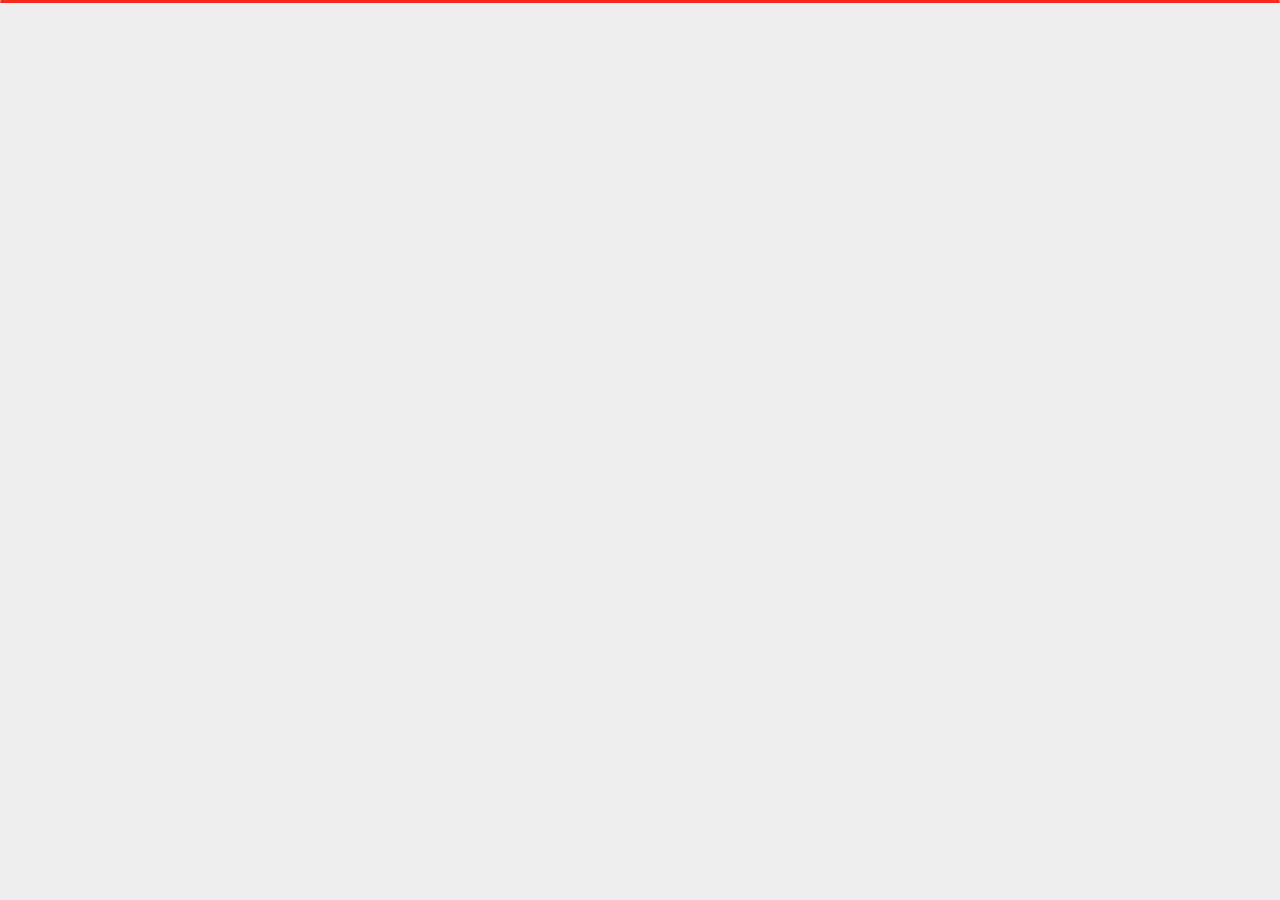
==== commit f5022458: "First commit" ====
--- a/index.html
+++ b/index.html
@@ -1,119 +1,167 @@
 ﻿<!DOCTYPE html>
 <html lang="en">
-
-<head>
-    <meta charset="utf-8">
+  <head>
+    <meta charset="utf-8" />
     <title>Tunis - Personal Portfolio</title>
-    <meta name="viewport" content="width=device-width, initial-scale=1">
+    <meta name="viewport" content="width=device-width, initial-scale=1" />
 
     <!-- Template Google Fonts -->
-    <link href="https://fonts.googleapis.com/css?family=Poppins:400,400i,500,500i,600,600i,700,700i,800,800i,900,900i" rel="stylesheet">
-    <link href="https://fonts.googleapis.com/css?family=Open+Sans:300,400,400i,600,600i,700" rel="stylesheet">
+    <link
+      href="https://fonts.googleapis.com/css?family=Poppins:400,400i,500,500i,600,600i,700,700i,800,800i,900,900i"
+      rel="stylesheet"
+    />
+    <link
+      href="https://fonts.googleapis.com/css?family=Open+Sans:300,400,400i,600,600i,700"
+      rel="stylesheet"
+    />
 
     <!-- Template CSS Files -->
-    <link href="css/bootstrap.min.css" rel="stylesheet">
-    <link href="css/preloader.min.css" rel="stylesheet">
-    <link href="css/circle.css" rel="stylesheet">
-    <link href="css/font-awesome.min.css" rel="stylesheet">
-    <link href="css/fm.revealator.jquery.min.css" rel="stylesheet">
-    <link href="css/style.css" rel="stylesheet">
+    <link href="css/bootstrap.min.css" rel="stylesheet" />
+    <link href="css/preloader.min.css" rel="stylesheet" />
+    <link href="css/circle.css" rel="stylesheet" />
+    <link href="css/font-awesome.min.css" rel="stylesheet" />
+    <link href="css/fm.revealator.jquery.min.css" rel="stylesheet" />
+    <link href="css/style.css" rel="stylesheet" />
 
     <!-- CSS Skin File -->
-    <link href="css/skins/green.css" rel="stylesheet">
+    <link href="css/skins/red.css" rel="stylesheet" />
 
     <!-- Modernizr JS File -->
     <script src="js/modernizr.custom.js"></script>
-</head>
+  </head>
 
-<body class="home light">
-<!-- Header Starts -->
-<header class="header" id="navbar-collapse-toggle">
-    <!-- Fixed Navigation Starts -->
-    <ul class="icon-menu d-none d-lg-block revealator-slideup revealator-once revealator-delay1">
+  <body class="home light">
+    <!-- Header Starts -->
+    <header class="header" id="navbar-collapse-toggle">
+      <!-- Fixed Navigation Starts -->
+      <ul
+        class="icon-menu d-none d-lg-block revealator-slideup revealator-once revealator-delay1"
+      >
         <li class="icon-box active">
-            <i class="fa fa-home"></i>
-            <a href="index.html">
-                <h2>Home</h2>
-            </a>
+          <i class="fa fa-home"></i>
+          <a href="index.html">
+            <h2>Home</h2>
+          </a>
         </li>
         <li class="icon-box">
-            <i class="fa fa-user"></i>
-            <a href="about.html">
-                <h2>About</h2>
-            </a>
+          <i class="fa fa-user"></i>
+          <a href="about.html">
+            <h2>About</h2>
+          </a>
         </li>
         <li class="icon-box">
-            <i class="fa fa-briefcase"></i>
-            <a href="portfolio.html">
-                <h2>Portfolio</h2>
-            </a>
+          <i class="fa fa-briefcase"></i>
+          <a href="portfolio.html">
+            <h2>Portfolio</h2>
+          </a>
         </li>
         <li class="icon-box">
-            <i class="fa fa-envelope-open"></i>
-            <a href="contact.html">
-                <h2>Contact</h2>
-            </a>
+          <i class="fa fa-envelope-open"></i>
+          <a href="contact.html">
+            <h2>Contact</h2>
+          </a>
         </li>
         <li class="icon-box">
-            <i class="fa fa-comments"></i>
-            <a href="blog.html">
-                <h2>Blog</h2>
+          <i class="fa fa-comments"></i>
+          <a href="blog.html">
+            <h2>Blog</h2>
+          </a>
+        </li>
+      </ul>
+      <!-- Fixed Navigation Ends -->
+      <!-- Mobile Menu Starts -->
+      <nav role="navigation" class="d-block d-lg-none">
+        <div id="menuToggle">
+          <input type="checkbox" />
+          <span></span>
+          <span></span>
+          <span></span>
+          <ul class="list-unstyled" id="menu">
+            <li class="active">
+              <a href="index.html"
+                ><i class="fa fa-home"></i><span>Home</span></a
+              >
+            </li>
+            <li>
+              <a href="about.html"
+                ><i class="fa fa-user"></i><span>About</span></a
+              >
+            </li>
+            <li>
+              <a href="portfolio.html"
+                ><i class="fa fa-folder-open"></i><span>Portfolio</span></a
+              >
+            </li>
+            <li>
+              <a href="contact.html"
+                ><i class="fa fa-envelope-open"></i><span>Contact</span></a
+              >
+            </li>
+            <li>
+              <a href="blog.html"
+                ><i class="fa fa-comments"></i><span>Blog</span></a
+              >
+            </li>
+          </ul>
+        </div>
+      </nav>
+      <!-- Mobile Menu Ends -->
+    </header>
+    <!-- Header Ends -->
+    <!-- Main Content Starts -->
+    <section
+      class="container-fluid main-container container-home p-0 revealator-slideup revealator-once revealator-delay1"
+    >
+      <div class="color-block d-none d-lg-block"></div>
+      <div class="row home-details-container align-items-center">
+        <div class="col-lg-4 position-fixed">
+          <img
+            src="./img/Logo.png"
+            style="width: 100%; height: 150%"
+            alt="my picture"
+          />
+        </div>
+
+        <div
+          class="col-12 col-lg-8 offset-lg-4 home-details text-left text-sm-center text-lg-left"
+        >
+          <div>
+            <img
+              src="http://via.placeholder.com/300x300.jpg"
+              class="img-fluid main-img-mobile d-none d-sm-block d-lg-none"
+              alt="my picture"
+            />
+            <h1 class="text-uppercase poppins-font">
+              Welcome to Bennaser Prod.<span>Your Vision, Our Lens</span>
+            </h1>
+            <p class="open-sans-font">
+              At Bennaser Prod, we are dedicated to bringing your stories to
+              life through our lens. Based in Tunisia, our team of photographers
+              specializes in capturing striking and memorable moments that
+              reflect the true essence of your vision.
+            </p>
+
+            <a class="button" href="about.html">
+              <span class="button-text">more about me</span>
+              <span class="button-icon fa fa-arrow-right"></span>
             </a>
-        </li>
-    </ul>
-    <!-- Fixed Navigation Ends -->
-    <!-- Mobile Menu Starts -->
-    <nav role="navigation" class="d-block d-lg-none">
-        <div id="menuToggle">
-            <input type="checkbox" />
-            <span></span>
-            <span></span>
-            <span></span>
-            <ul class="list-unstyled" id="menu">
-                <li class="active"><a href="index.html"><i class="fa fa-home"></i><span>Home</span></a></li>
-                <li><a href="about.html"><i class="fa fa-user"></i><span>About</span></a></li>
-                <li><a href="portfolio.html"><i class="fa fa-folder-open"></i><span>Portfolio</span></a></li>
-                <li><a href="contact.html"><i class="fa fa-envelope-open"></i><span>Contact</span></a></li>
-                <li><a href="blog.html"><i class="fa fa-comments"></i><span>Blog</span></a></li>
-            </ul>
+          </div>
         </div>
-    </nav>
-    <!-- Mobile Menu Ends -->
-</header>
-<!-- Header Ends -->
-<!-- Main Content Starts -->
-<section class="container-fluid main-container container-home p-0 revealator-slideup revealator-once revealator-delay1">
-    <div class="color-block d-none d-lg-block"></div>
-    <div class="row home-details-container align-items-center">
-        <div class="col-lg-4 bg position-fixed d-none d-lg-block"></div>
-        <div class="col-12 col-lg-8 offset-lg-4 home-details text-left text-sm-center text-lg-left">
-            <div>
-                <img src="http://via.placeholder.com/300x300.jpg" class="img-fluid main-img-mobile d-none d-sm-block d-lg-none" alt="my picture" />
-                <h1 class="text-uppercase poppins-font">I'm lucy milner.<span>web designer</span></h1>
-                <p class="open-sans-font">I'm a Tunisian based web designer & front‑end developer focused on crafting clean & user‑friendly experiences, I am passionate about building excellent software that improves the lives of those around me.</p>
-                <a class="button" href="about.html">
-                    <span class="button-text">more about me</span>
-                    <span class="button-icon fa fa-arrow-right"></span>
-                </a>
-            </div>
-        </div>
-    </div>
-</section>
-<!-- Main Content Ends -->
+      </div>
+    </section>
+    <!-- Main Content Ends -->
 
-<!-- Template JS Files -->
-<script src="js/jquery-3.5.0.min.js"></script>
-<script src="js/preloader.min.js"></script>
-<script src="js/fm.revealator.jquery.min.js"></script>
-<script src="js/imagesloaded.pkgd.min.js"></script>
-<script src="js/masonry.pkgd.min.js"></script>
-<script src="js/classie.js"></script>
-<script src="js/cbpGridGallery.js"></script>
-<script src="js/jquery.hoverdir.js"></script>
-<script src="js/popper.min.js"></script>
-<script src="js/bootstrap.js"></script>
-<script src="js/custom.js"></script>
-
-</body>
-
+    <!-- Template JS Files -->
+    <script src="js/jquery-3.5.0.min.js"></script>
+    <script src="js/preloader.min.js"></script>
+    <script src="js/fm.revealator.jquery.min.js"></script>
+    <script src="js/imagesloaded.pkgd.min.js"></script>
+    <script src="js/masonry.pkgd.min.js"></script>
+    <script src="js/classie.js"></script>
+    <script src="js/cbpGridGallery.js"></script>
+    <script src="js/jquery.hoverdir.js"></script>
+    <script src="js/popper.min.js"></script>
+    <script src="js/bootstrap.js"></script>
+    <script src="js/custom.js"></script>
+  </body>
 </html>
--- a/css/skins/red.css
+++ b/css/skins/red.css
@@ -0,0 +1,58 @@
+/* =================================================================== */
+/* RED #f72b1c
+====================================================================== */
+
+.home h1,
+.about .box-stats h3,
+.title-section h1 span,
+#menu li.active a,
+body.light #menu li.active a,
+.blog .post-container:hover .post-content .entry-header h3 a,
+.blog .post-content .entry-header h3 a:hover,
+.contact .custom-span-contact i,
+.portfolio .slideshow figcaption h3,
+.portfolio .slideshow a,
+.portfolio .grid figure:hover figcaption,
+.blog-post .meta i{
+	color: #f72b1c;
+}
+.home .home-details h1:before,
+.about .resume-box .icon,
+.contact ul.social li a:hover,
+body.light.contact ul.social li a:hover,
+.preloader .loader,
+.blog .page-link:hover,
+.blog .page-item.active .page-link,
+body.light.blog .page-link:hover,
+body.light.blog .page-item.active .page-link,
+.portfolio .grid li figure div,
+.header ul.icon-menu li.icon-box.active, .header ul.icon-menu li.icon-box:hover,
+body.light .header ul.icon-menu li.icon-box.active, body.light  .header ul.icon-menu li.icon-box:hover,
+.btn,
+.header .icon-box h2,
+.home .color-block,
+.title-section hr,
+.portfolio .slideshow .carousel-indicators li.active,
+.button:before,
+.button-icon{
+	background-color: #f72b1c;
+}
+.contact .contactform input[type=text]:focus,
+.contact .contactform input[type=email]:focus,
+.contact .contactform textarea:focus,
+body.light.contact .contactform input[type=text]:focus,
+body.light.contact .contactform input[type=email]:focus,
+body.light.contact .contactform textarea:focus,
+.blog .page-item.active .page-link,
+.blog .page-link:hover,
+body.light.blog .page-item.active .page-link,
+body.light.blog .page-link:hover,
+.button{
+	border: 1px solid #f72b1c;
+}
+.blog .post-thumb {
+	border-bottom: 5px solid #f72b1c;
+}
+.pie, .c100 .bar, .c100.p51 .fill, .c100.p52 .fill, .c100.p53 .fill, .c100.p54 .fill, .c100.p55 .fill, .c100.p56 .fill, .c100.p57 .fill, .c100.p58 .fill, .c100.p59 .fill, .c100.p60 .fill, .c100.p61 .fill, .c100.p62 .fill, .c100.p63 .fill, .c100.p64 .fill, .c100.p65 .fill, .c100.p66 .fill, .c100.p67 .fill, .c100.p68 .fill, .c100.p69 .fill, .c100.p70 .fill, .c100.p71 .fill, .c100.p72 .fill, .c100.p73 .fill, .c100.p74 .fill, .c100.p75 .fill, .c100.p76 .fill, .c100.p77 .fill, .c100.p78 .fill, .c100.p79 .fill, .c100.p80 .fill, .c100.p81 .fill, .c100.p82 .fill, .c100.p83 .fill, .c100.p84 .fill, .c100.p85 .fill, .c100.p86 .fill, .c100.p87 .fill, .c100.p88 .fill, .c100.p89 .fill, .c100.p90 .fill, .c100.p91 .fill, .c100.p92 .fill, .c100.p93 .fill, .c100.p94 .fill, .c100.p95 .fill, .c100.p96 .fill, .c100.p97 .fill, .c100.p98 .fill, .c100.p99 .fill, .c100.p100 .fill {
+	border: 0.08em solid #f72b1c;
+}